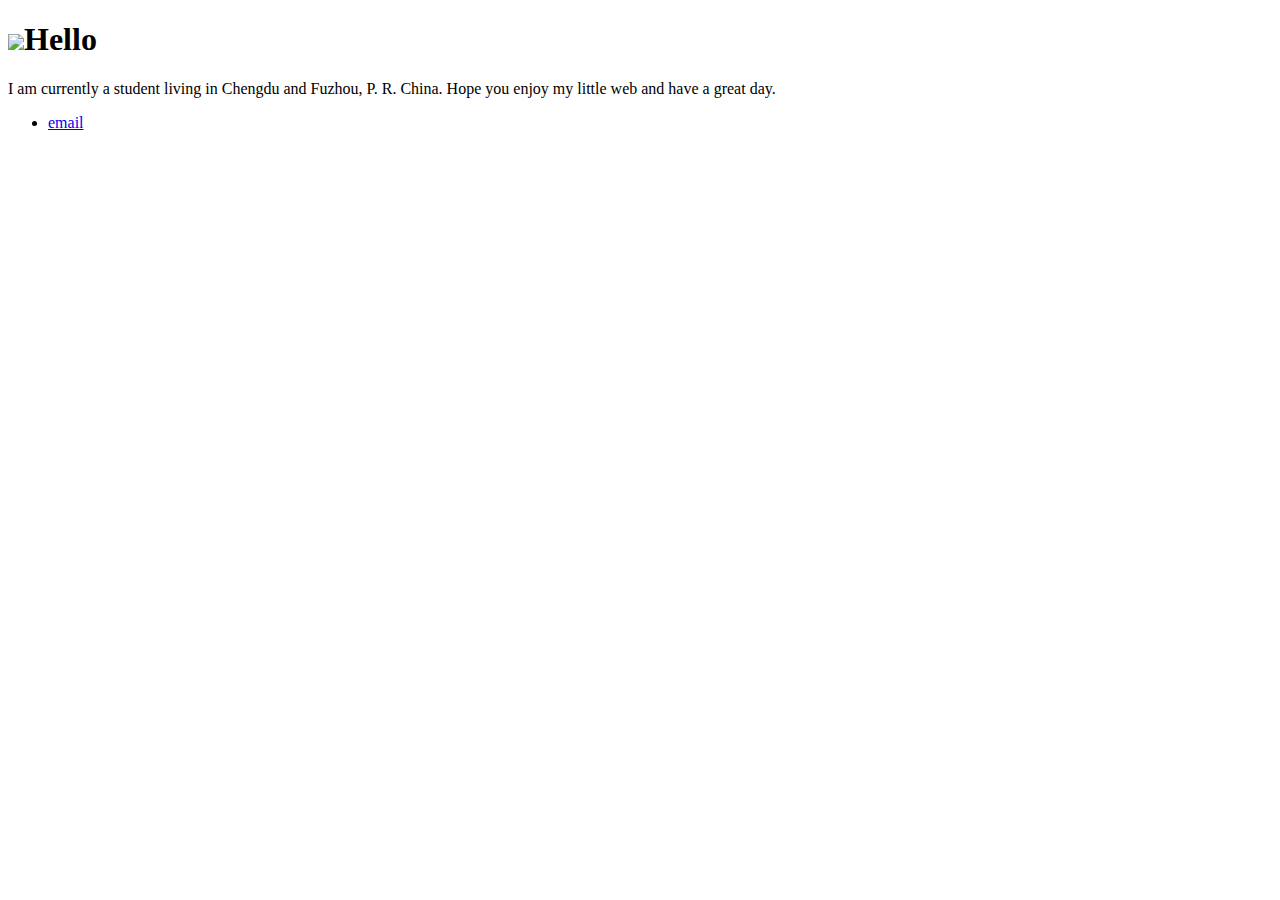
==== index.html @ 64f3c78a "Update index.html" ====
<!DOCTYPE html>
<html lang="en">
<head>
    <meta charset="UTF-8">
    <meta name="viewport" content="width=device-width, initial-scale=1">
    <meta name="Keywords" content="blog, photo, personal blog, domain, TLD">
    <meta name="Description" content="Hello! I am currently a student living in Chengdu and Fuzhou, P.R. China. Hope you enjoy my little web and have a great day.">
    <title>hello</title>
    <link rel="icon" href="https://testingcf.jsdelivr.net/gh/lifeclips/assets/images/rainbow.png">
    <link rel="stylesheet" type="text/css" href="https://testingcf.jsdelivr.net/gh/lifeclips/lifeclips.github.io/assets/style.css">
    <script>
          var a =" ___  ___  _______   ___       ___       ________     \n|\\  \\|\\  \\|\\  ___ \\ |\\  \\     |\\  \\     |\\   __  \\    \n\\ \\  \\\\\\  \\ \\   __/|\\ \\  \\    \\ \\  \\    \\ \\  \\|\\  \\   \n \\ \\   __  \\ \\  \\_|/_\\ \\  \\    \\ \\  \\    \\ \\  \\\\\\  \\  \n  \\ \\  \\ \\  \\ \\  \\_|\\ \\ \\  \\____\\ \\  \\____\\ \\  \\\\\\  \\ \n   \\ \\__\\ \\__\\ \\_______\\ \\_______\\ \\_______\\ \\_______\\\n    \\|__|\\|__|\\|_______|\\|_______|\\|_______|\\|_______|\n\nWelcome to my web!\nPlease forgive me for my poor English.\nChinese is my native language and I have been learning English for a while.\nIf you find any grammatical errors or unnatural usage in my web, please help me to improve it.\nYou can send me an email or leave a message directly under the article.\nI appreciate that very much.";
          console.log(a);
    </script>
</head>
<body>
    <div class="color"></div>
    <h1><img src="https://testingcf.jsdelivr.net/gh/lifeclips/lifeclips.github.io/assets/waving.png">Hello</h1>
    <p>I am currently a student living in Chengdu and Fuzhou, P. R. China. Hope you enjoy my little web and have a great day.</p>
    <ul>
        <li><a href="mailto:hi@mrwang.org">email</a></li>
    </ul> 
</body>
</html>
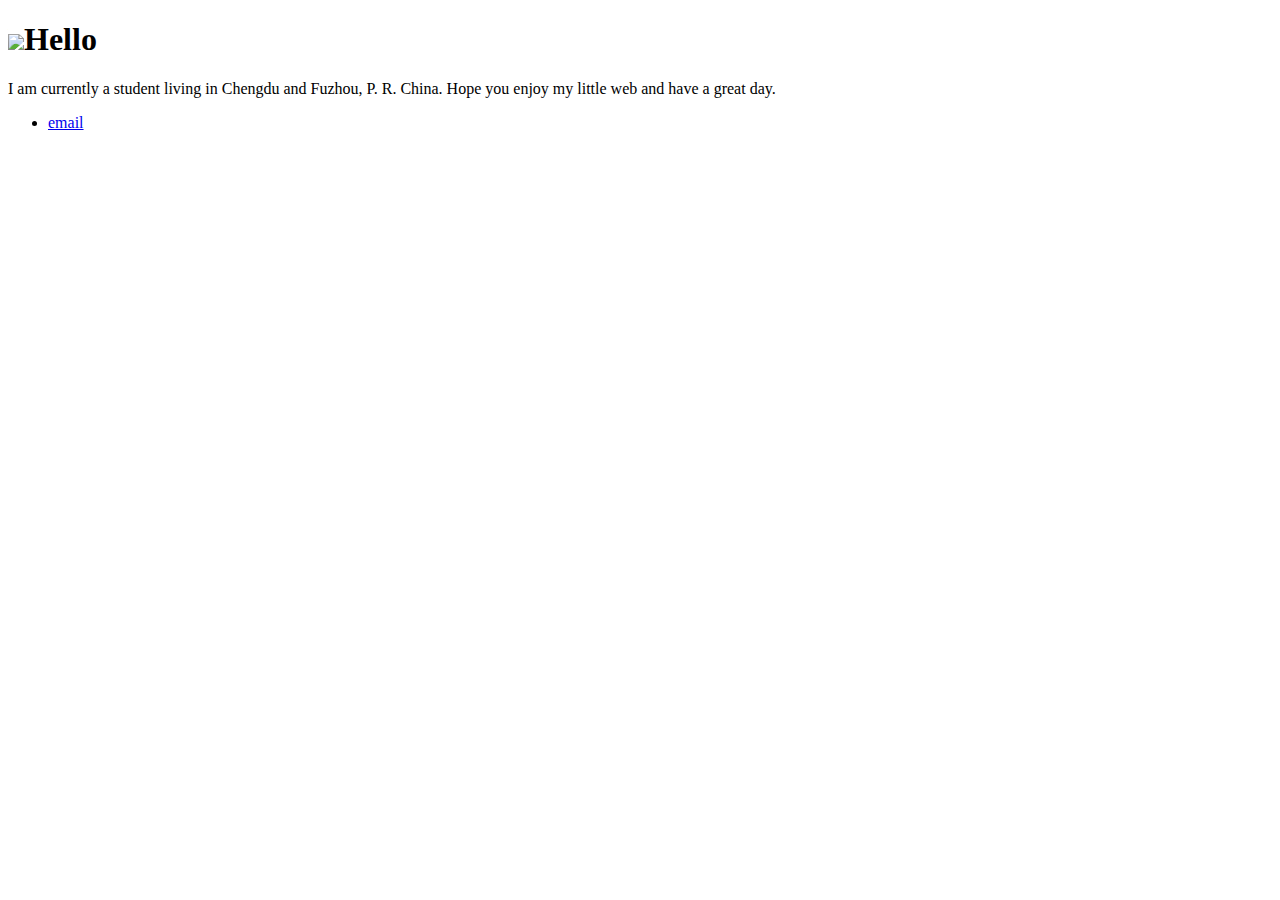
==== commit 89168136: "Update index.html" ====
--- a/index.html
+++ b/index.html
@@ -1,24 +1,30 @@
 <!DOCTYPE html>
 <html lang="en">
+
 <head>
     <meta charset="UTF-8">
     <meta name="viewport" content="width=device-width, initial-scale=1">
     <meta name="Keywords" content="blog, photo, personal blog, domain, TLD">
-    <meta name="Description" content="Hello! I am currently a student living in Chengdu and Fuzhou, P.R. China. Hope you enjoy my little web and have a great day.">
+    <meta name="Description"
+        content="Hello! I am currently a student living in Chengdu and Fuzhou, P.R. China. Hope you enjoy my little web and have a great day.">
     <title>hello</title>
     <link rel="icon" href="https://testingcf.jsdelivr.net/gh/lifeclips/assets/images/rainbow.png">
-    <link rel="stylesheet" type="text/css" href="https://testingcf.jsdelivr.net/gh/lifeclips/lifeclips.github.io/assets/style.css">
+    <link rel="stylesheet" type="text/css"
+        href="https://testingcf.jsdelivr.net/gh/lifeclips/lifeclips.github.io/assets/style.css">
     <script>
-          var a =" ___  ___  _______   ___       ___       ________     \n|\\  \\|\\  \\|\\  ___ \\ |\\  \\     |\\  \\     |\\   __  \\    \n\\ \\  \\\\\\  \\ \\   __/|\\ \\  \\    \\ \\  \\    \\ \\  \\|\\  \\   \n \\ \\   __  \\ \\  \\_|/_\\ \\  \\    \\ \\  \\    \\ \\  \\\\\\  \\  \n  \\ \\  \\ \\  \\ \\  \\_|\\ \\ \\  \\____\\ \\  \\____\\ \\  \\\\\\  \\ \n   \\ \\__\\ \\__\\ \\_______\\ \\_______\\ \\_______\\ \\_______\\\n    \\|__|\\|__|\\|_______|\\|_______|\\|_______|\\|_______|\n\nWelcome to my web!\nPlease forgive me for my poor English.\nChinese is my native language and I have been learning English for a while.\nIf you find any grammatical errors or unnatural usage in my web, please help me to improve it.\nYou can send me an email or leave a message directly under the article.\nI appreciate that very much.";
-          console.log(a);
+        var a = " ___  ___  _______   ___       ___       ________     \n|\\  \\|\\  \\|\\  ___ \\ |\\  \\     |\\  \\     |\\   __  \\    \n\\ \\  \\\\\\  \\ \\   __/|\\ \\  \\    \\ \\  \\    \\ \\  \\|\\  \\   \n \\ \\   __  \\ \\  \\_|/_\\ \\  \\    \\ \\  \\    \\ \\  \\\\\\  \\  \n  \\ \\  \\ \\  \\ \\  \\_|\\ \\ \\  \\____\\ \\  \\____\\ \\  \\\\\\  \\ \n   \\ \\__\\ \\__\\ \\_______\\ \\_______\\ \\_______\\ \\_______\\\n    \\|__|\\|__|\\|_______|\\|_______|\\|_______|\\|_______|\n\nWelcome to my web!\nPlease forgive me for my poor English.\nChinese is my native language and I have been learning English for a while.\nIf you find any grammatical errors or unnatural usage in my web, please help me to improve it.\nYou can send me an email or leave a message directly under the article.\nI appreciate that very much.";
+        console.log(a);
     </script>
 </head>
+
 <body>
     <div class="color"></div>
     <h1><img src="https://testingcf.jsdelivr.net/gh/lifeclips/lifeclips.github.io/assets/waving.png">Hello</h1>
-    <p>I am currently a student living in Chengdu and Fuzhou, P. R. China. Hope you enjoy my little web and have a great day.</p>
+    <p>I am currently a student living in Chengdu and Fuzhou, P. R. China. Hope you enjoy my little web and have a great
+        day.</p>
     <ul>
         <li><a href="mailto:hi@mrwang.org">email</a></li>
-    </ul> 
+    </ul>
 </body>
-</html>
+
+</html>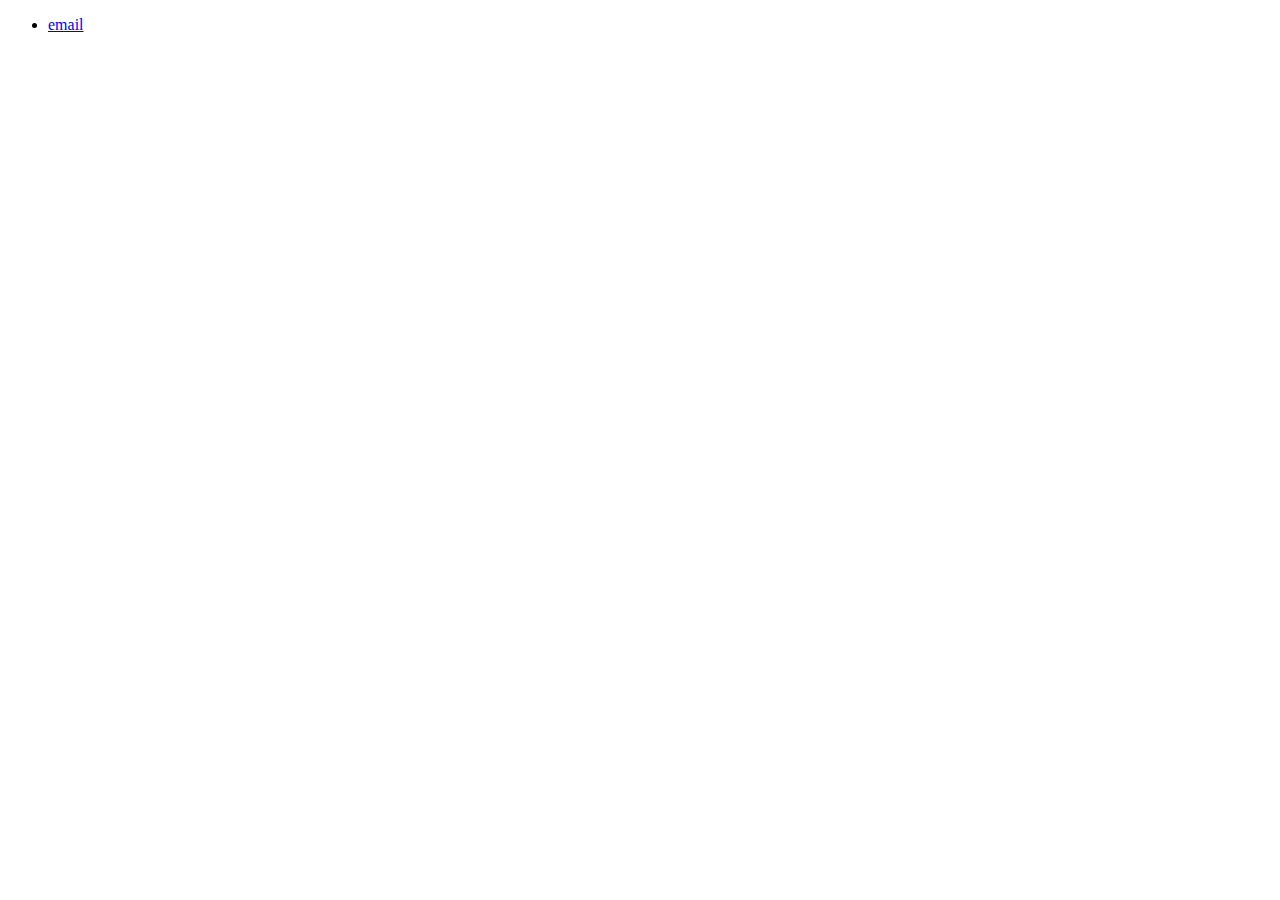
==== commit 3f41a56f: "Update index.html" ====
--- a/index.html
+++ b/index.html
@@ -4,24 +4,36 @@
 <head>
     <meta charset="UTF-8">
     <meta name="viewport" content="width=device-width, initial-scale=1">
-    <meta name="Keywords" content="blog, photo, personal blog, domain, TLD">
-    <meta name="Description"
-        content="Hello! I am currently a student living in Chengdu and Fuzhou, P.R. China. Hope you enjoy my little web and have a great day.">
     <title>hello</title>
     <link rel="icon" href="https://testingcf.jsdelivr.net/gh/lifeclips/assets/images/rainbow.png">
     <link rel="stylesheet" type="text/css"
         href="https://testingcf.jsdelivr.net/gh/lifeclips/lifeclips.github.io/assets/style.css">
-    <script>
+    <script type="text/javascript"
+        src="https://testingcf.jsdelivr.net/gh/lifeclips/lifeclips.github.io/assets/jquery-3.6.0.min.js"></script>
+    <script type="text/javascript">
         var a = " ___  ___  _______   ___       ___       ________     \n|\\  \\|\\  \\|\\  ___ \\ |\\  \\     |\\  \\     |\\   __  \\    \n\\ \\  \\\\\\  \\ \\   __/|\\ \\  \\    \\ \\  \\    \\ \\  \\|\\  \\   \n \\ \\   __  \\ \\  \\_|/_\\ \\  \\    \\ \\  \\    \\ \\  \\\\\\  \\  \n  \\ \\  \\ \\  \\ \\  \\_|\\ \\ \\  \\____\\ \\  \\____\\ \\  \\\\\\  \\ \n   \\ \\__\\ \\__\\ \\_______\\ \\_______\\ \\_______\\ \\_______\\\n    \\|__|\\|__|\\|_______|\\|_______|\\|_______|\\|_______|\n\nWelcome to my web!\nPlease forgive me for my poor English.\nChinese is my native language and I have been learning English for a while.\nIf you find any grammatical errors or unnatural usage in my web, please help me to improve it.\nYou can send me an email or leave a message directly under the article.\nI appreciate that very much.";
         console.log(a);
+    </script>
+    <script type="text/javascript">
+        $(document).ready(function () {
+            bodyContent = $.ajax({
+                url: "https://testingcf.jsdelivr.net/gh/lifeclips/lifeclips.github.io/content.html",
+                global: false,
+                type: "GET",
+                dataType: "html",
+                async: false,
+                success: function (content) {
+                    console.log(content);
+                    $("#content").html(content);
+                },
+                error: function (XMLHttpRequest, textStatus, thrownError) { }
+            })
+        });
     </script>
 </head>
 
 <body>
-    <div class="color"></div>
-    <h1><img src="https://testingcf.jsdelivr.net/gh/lifeclips/lifeclips.github.io/assets/waving.png">Hello</h1>
-    <p>I am currently a student living in Chengdu and Fuzhou, P. R. China. Hope you enjoy my little web and have a great
-        day.</p>
+    <div id="content"></div>
     <ul>
         <li><a href="mailto:hi@mrwang.org">email</a></li>
     </ul>
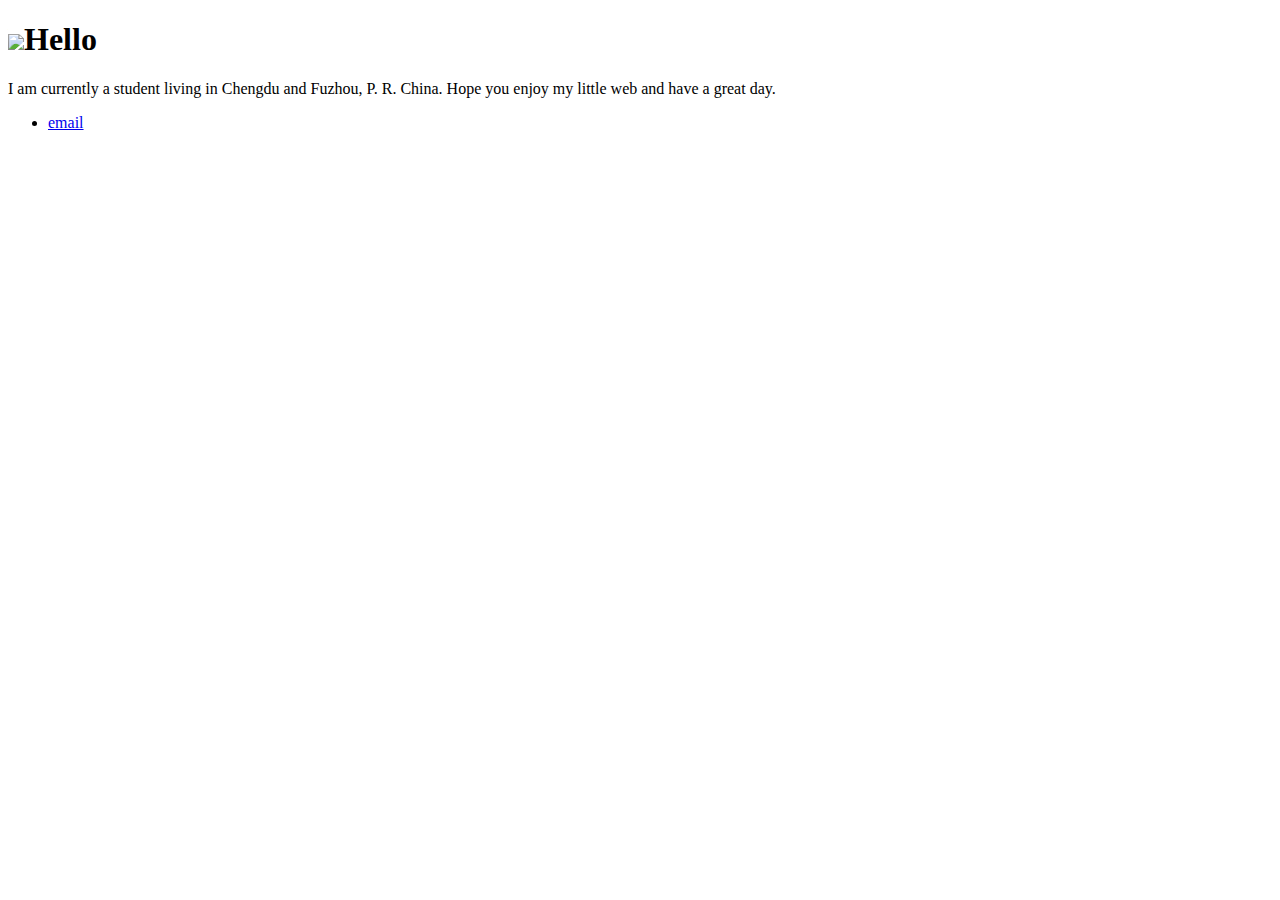
==== commit 15a5af1c: "Update index.html" ====
--- a/index.html
+++ b/index.html
@@ -6,34 +6,18 @@
     <meta name="viewport" content="width=device-width, initial-scale=1">
     <title>hello</title>
     <link rel="icon" href="https://testingcf.jsdelivr.net/gh/lifeclips/assets/images/rainbow.png">
-    <link rel="stylesheet" type="text/css"
-        href="https://testingcf.jsdelivr.net/gh/lifeclips/lifeclips.github.io/assets/style.css">
-    <script type="text/javascript"
-        src="https://testingcf.jsdelivr.net/gh/lifeclips/lifeclips.github.io/assets/jquery-3.6.0.min.js"></script>
+    <link rel="stylesheet" type="text/css" href="https://lifeclips.org/assets/style.css">
     <script type="text/javascript">
         var a = " ___  ___  _______   ___       ___       ________     \n|\\  \\|\\  \\|\\  ___ \\ |\\  \\     |\\  \\     |\\   __  \\    \n\\ \\  \\\\\\  \\ \\   __/|\\ \\  \\    \\ \\  \\    \\ \\  \\|\\  \\   \n \\ \\   __  \\ \\  \\_|/_\\ \\  \\    \\ \\  \\    \\ \\  \\\\\\  \\  \n  \\ \\  \\ \\  \\ \\  \\_|\\ \\ \\  \\____\\ \\  \\____\\ \\  \\\\\\  \\ \n   \\ \\__\\ \\__\\ \\_______\\ \\_______\\ \\_______\\ \\_______\\\n    \\|__|\\|__|\\|_______|\\|_______|\\|_______|\\|_______|\n\nWelcome to my web!\nPlease forgive me for my poor English.\nChinese is my native language and I have been learning English for a while.\nIf you find any grammatical errors or unnatural usage in my web, please help me to improve it.\nYou can send me an email or leave a message directly under the article.\nI appreciate that very much.";
         console.log(a);
     </script>
-    <script type="text/javascript">
-        $(document).ready(function () {
-            bodyContent = $.ajax({
-                url: "https://testingcf.jsdelivr.net/gh/lifeclips/lifeclips.github.io/content.html",
-                global: false,
-                type: "GET",
-                dataType: "html",
-                async: false,
-                success: function (content) {
-                    console.log(content);
-                    $("#content").html(content);
-                },
-                error: function (XMLHttpRequest, textStatus, thrownError) { }
-            })
-        });
-    </script>
 </head>
 
 <body>
-    <div id="content"></div>
+    <div class="color"></div>
+    <h1><img src="https://testingcf.jsdelivr.net/gh/lifeclips/lifeclips.github.io/assets/waving.png">Hello</h1>
+    <p>I am currently a student living in Chengdu and Fuzhou, P. R. China. Hope you enjoy my little web and have a great
+        day.</p>
     <ul>
         <li><a href="mailto:hi@mrwang.org">email</a></li>
     </ul>
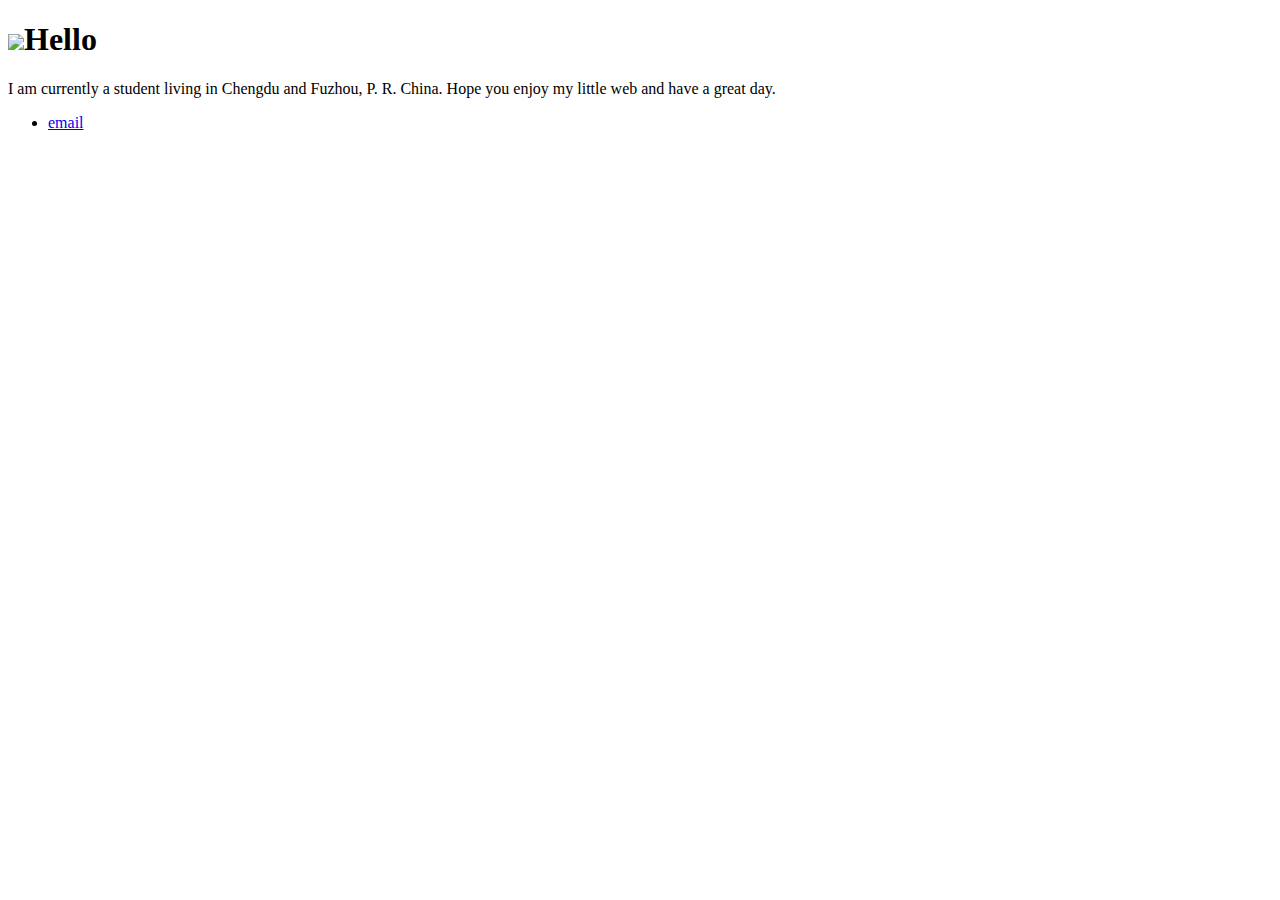
==== commit 4fc09c07: "Merge branch 'main' into main" ====
--- a/index.html
+++ b/index.html
@@ -23,4 +23,4 @@
     </ul>
 </body>
 
-</html>+</html>
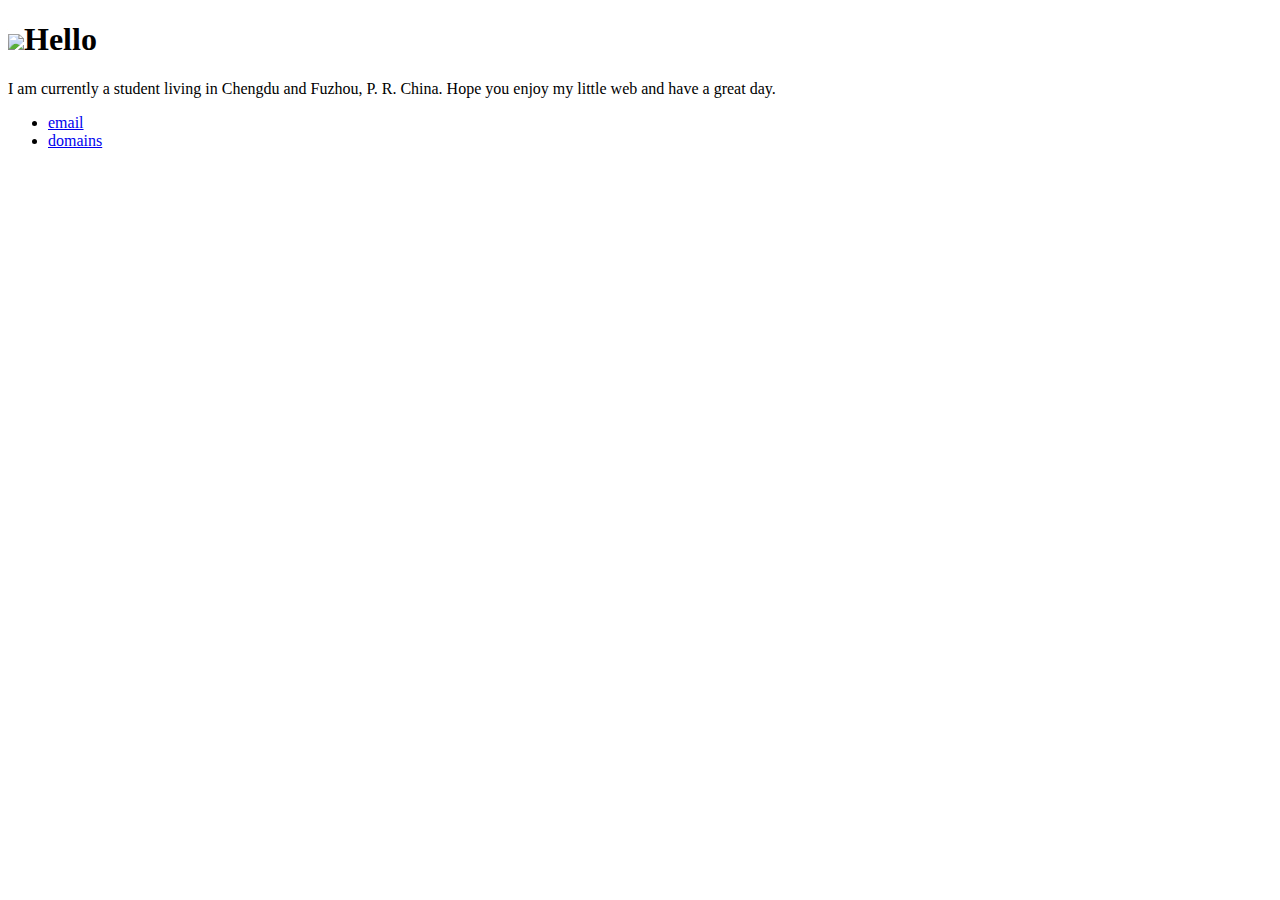
==== commit bc6b8c57: "Update index.html" ====
--- a/index.html
+++ b/index.html
@@ -20,7 +20,8 @@
         day.</p>
     <ul>
         <li><a href="mailto:hi@mrwang.org">email</a></li>
+        <li><a href="https://dan.com/domain-seller/dc8149b9-3b15-49a9-8464-4bdf6f4459c7">domains</a></li>
     </ul>
 </body>
 
-</html>
+</html>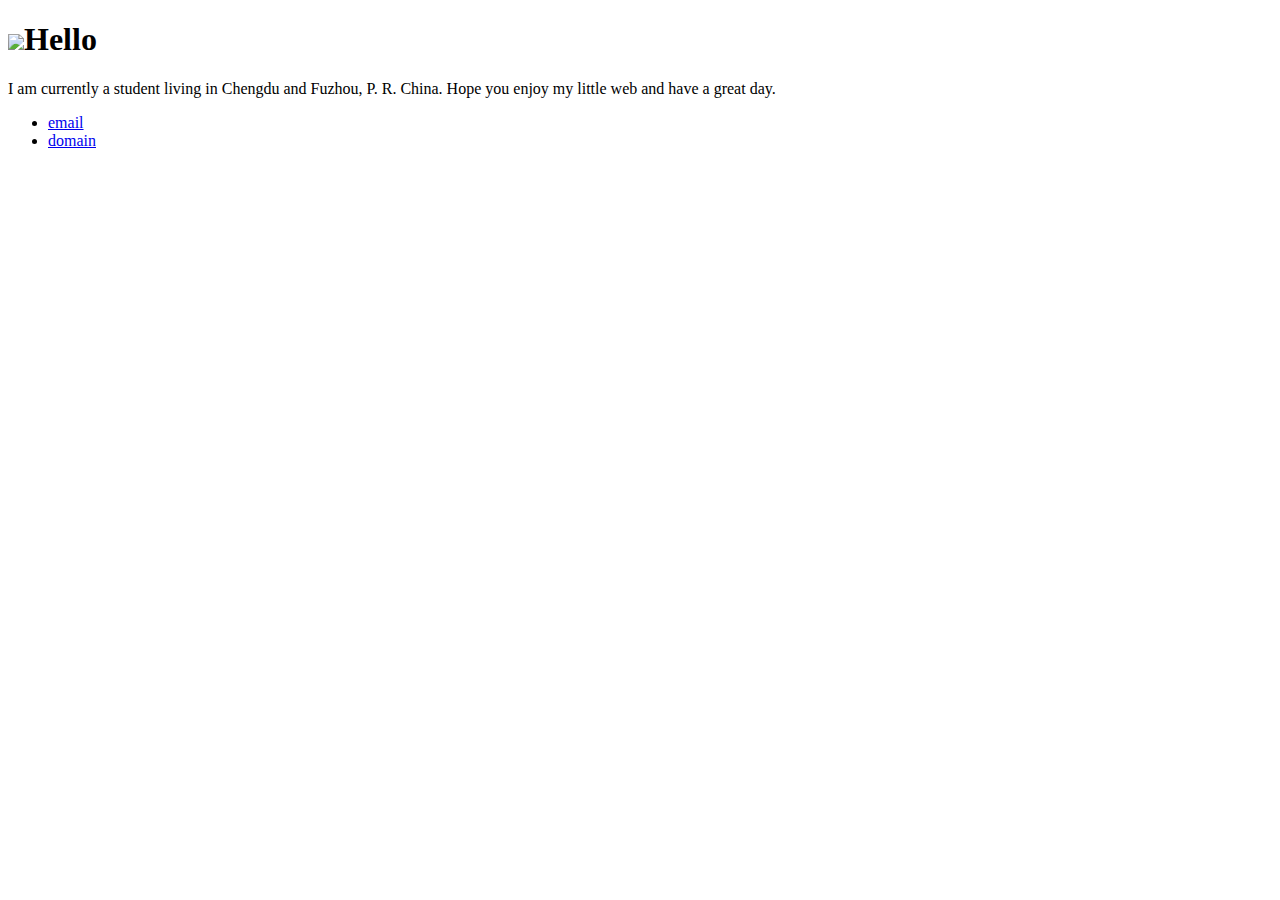
==== commit 13fdf774: "Create index.html" ====
--- a/index.html
+++ b/index.html
@@ -20,8 +20,8 @@
         day.</p>
     <ul>
         <li><a href="mailto:hi@mrwang.org">email</a></li>
-        <li><a href="https://dan.com/domain-seller/dc8149b9-3b15-49a9-8464-4bdf6f4459c7">domains</a></li>
+        <li><a href="https://dan.com/domain-seller/dc8149b9-3b15-49a9-8464-4bdf6f4459c7">domain</a></li>
     </ul>
 </body>
 
-</html>+</html>
